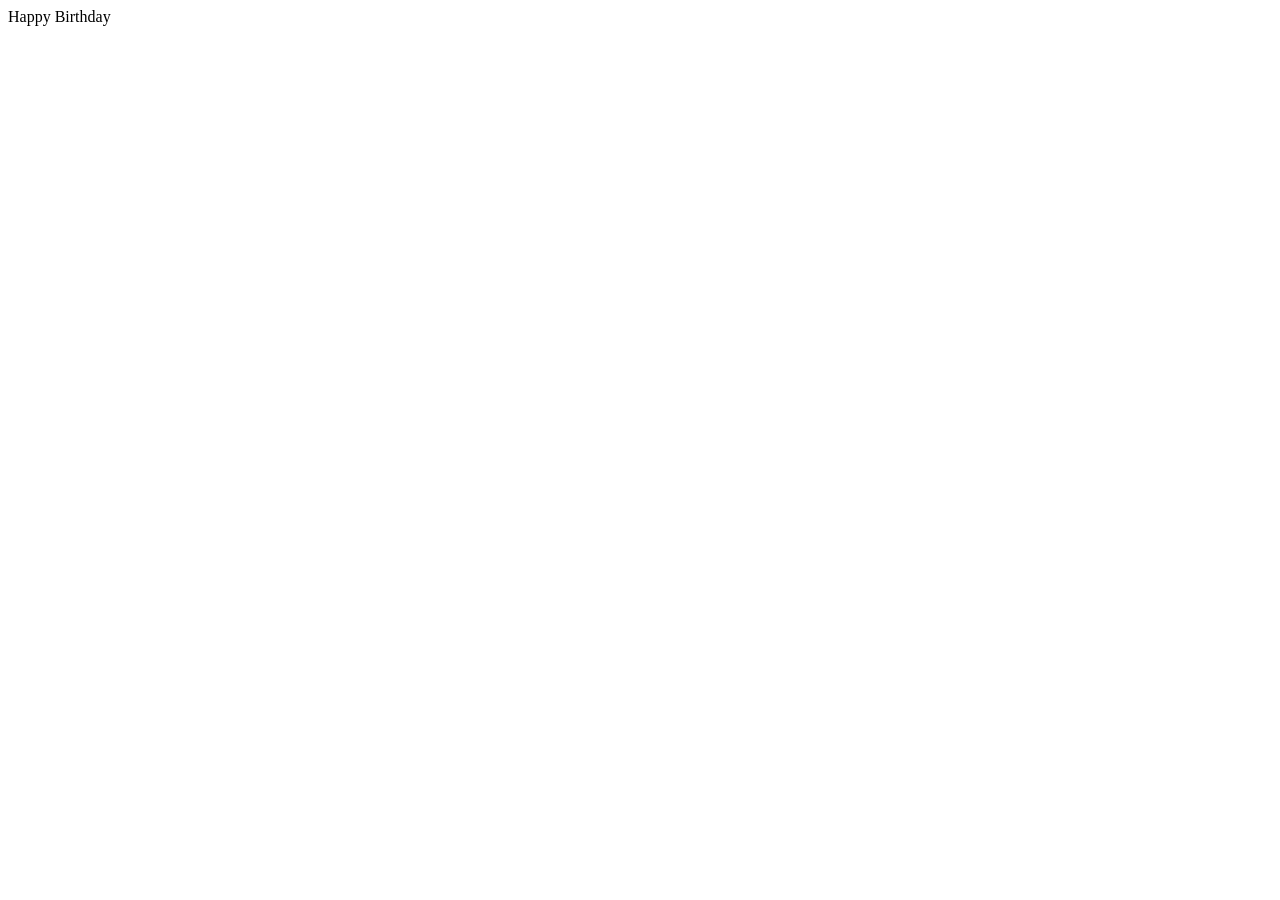
==== index.html @ f36b9b33 "stage-1: add HTML skeleton, 404 page, and empty CSS/JS stubs index.html: semantic markup with #birth" ====
<!DOCTYPE html>
<html lang="en">
  <head>
    <meta charset="UTF-8" />
    <meta name="viewport" content="width=device-width, initial-scale=1.0" />
    <title>Happy Birthday!</title>
    <link rel="stylesheet" href="css/styles.css" />
  </head>
  <body>
    <main>
      <div class="birthday-text" id="birthdayText">
        <span class="line line--happy-birthday">Happy Birthday</span>
        <span class="line line--name" id="birthdayName"></span>
      </div>
    </main>
    <script src="js/main.js"></script>
  </body>
</html>
---- css/styles.css ----
/* Happy Birthday Card — styles */
/* Stage 2 will add 3D text, layout, colours, and animation */
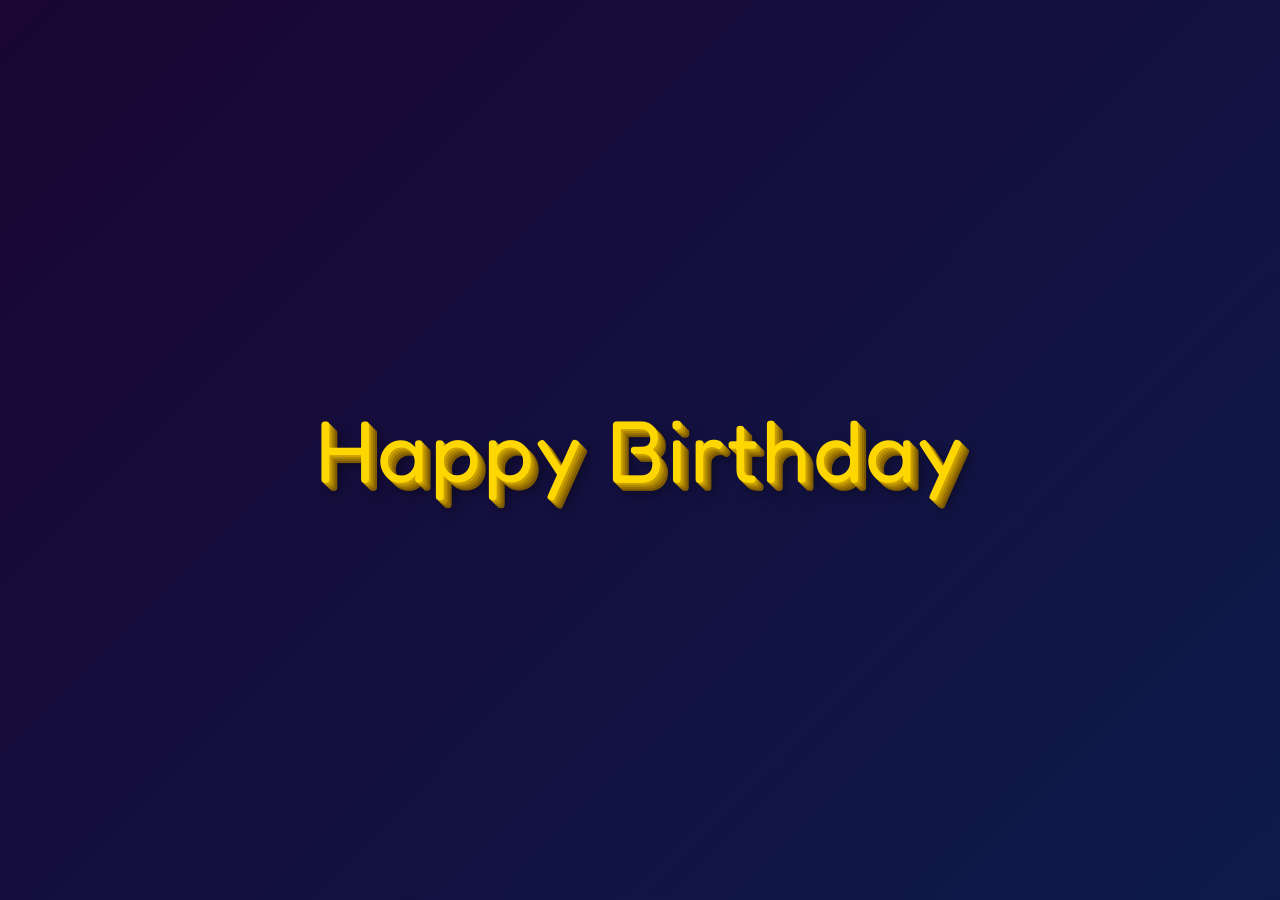
==== commit 0d794ac6: "stage-2: add 3D text styling, layout, and birthday colour palette Deep purple-to-navy gradient backg" ====
--- a/index.html
+++ b/index.html
@@ -4,6 +4,9 @@
     <meta charset="UTF-8" />
     <meta name="viewport" content="width=device-width, initial-scale=1.0" />
     <title>Happy Birthday!</title>
+    <link rel="preconnect" href="https://fonts.googleapis.com" />
+    <link rel="preconnect" href="https://fonts.gstatic.com" crossorigin />
+    <link href="https://fonts.googleapis.com/css2?family=Fredoka+One&display=swap" rel="stylesheet" />
     <link rel="stylesheet" href="css/styles.css" />
   </head>
   <body>
--- a/css/styles.css
+++ b/css/styles.css
@@ -1,2 +1,77 @@
 /* Happy Birthday Card — styles */
-/* Stage 2 will add 3D text, layout, colours, and animation */
+
+/* === Reset & base === */
+*, *::before, *::after {
+  box-sizing: border-box;
+  margin: 0;
+  padding: 0;
+}
+
+body {
+  min-height: 100vh;
+  display: flex;
+  align-items: center;
+  justify-content: center;
+  background: linear-gradient(135deg, #1a0533 0%, #0d1b4b 100%);
+  font-family: 'Fredoka One', cursive, sans-serif;
+  overflow: hidden;
+}
+
+/* === Layout === */
+main {
+  display: flex;
+  align-items: center;
+  justify-content: center;
+  width: 100%;
+  padding: 1rem;
+  /* perspective set here so 3D spin in Stage 4 has a vanishing point */
+  perspective: 900px;
+}
+
+/* === Birthday text block === */
+.birthday-text {
+  display: flex;
+  flex-direction: column;
+  align-items: center;
+  text-align: center;
+  line-height: 1.15;
+  cursor: pointer;
+  user-select: none;
+}
+
+/* === Text lines === */
+.line {
+  display: block;
+}
+
+.line--happy-birthday {
+  font-size: clamp(2rem, 7vw, 5.5rem);
+  color: #ffd700;
+  /* layered text-shadow creates the 3D extrusion effect */
+  text-shadow:
+    2px  2px 0 #c9a000,
+    4px  4px 0 #b08800,
+    6px  6px 0 #966f00,
+    8px  8px 0 #7d5900,
+    10px 10px 12px rgba(0, 0, 0, 0.5);
+  letter-spacing: 0.03em;
+}
+
+.line--name {
+  font-size: clamp(3rem, 13vw, 9rem);
+  color: #ff6ec7;
+  text-shadow:
+    2px  2px 0 #d4008f,
+    4px  4px 0 #b80079,
+    6px  6px 0 #9c0065,
+    8px  8px 0 #7f0051,
+    10px 10px 12px rgba(0, 0, 0, 0.5);
+  letter-spacing: 0.03em;
+}
+
+/* === 404 page === */
+.not-found {
+  font-size: clamp(1.5rem, 4vw, 2.5rem);
+  color: #ffd700;
+  text-align: center;
+}
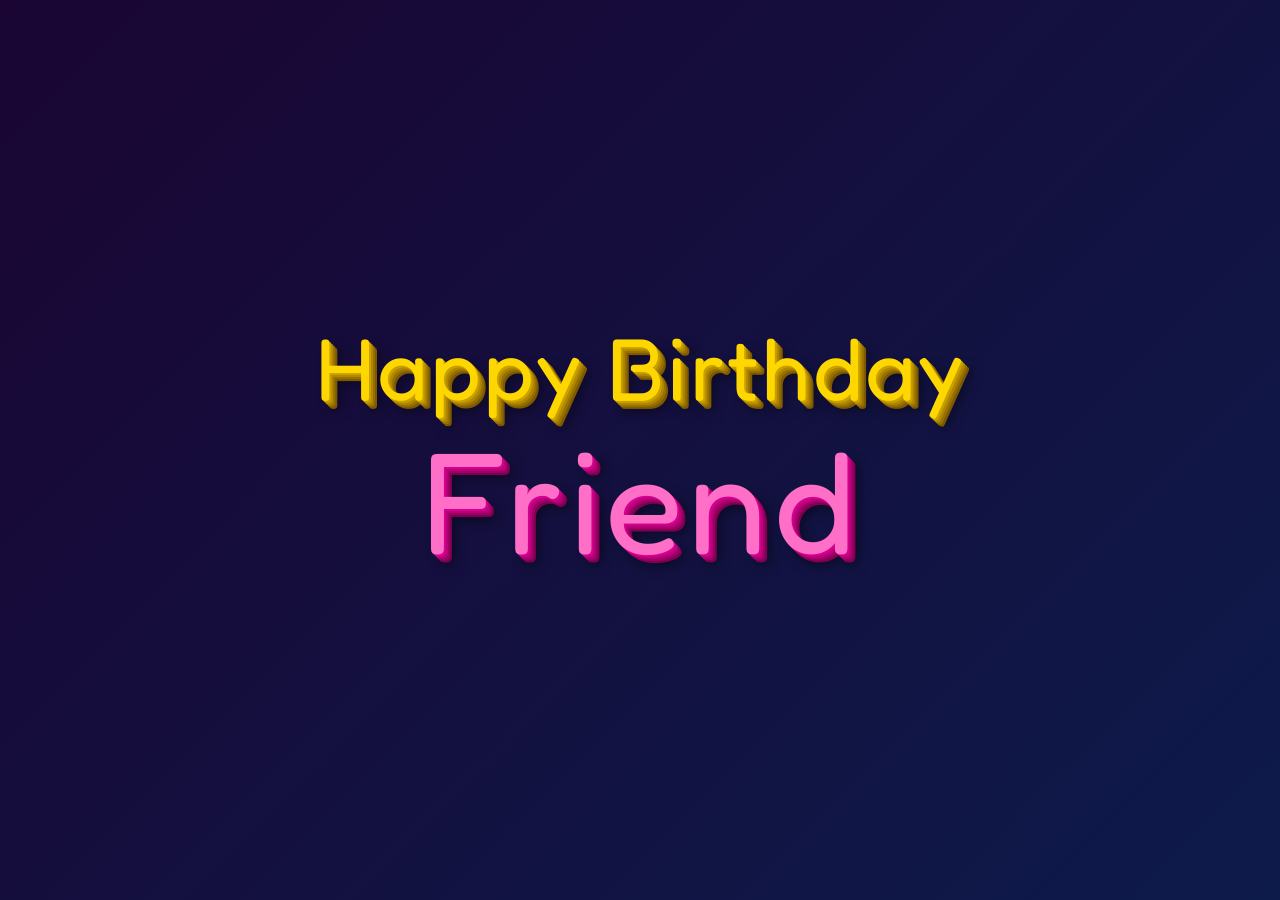
==== commit def6de91: "stage-4: add post-spin starburst and fireworks effects Starburst: conic-gradient div (gold/pink alte" ====
--- a/index.html
+++ b/index.html
@@ -12,6 +12,7 @@
   <body>
     <main>
       <div class="birthday-text" id="birthdayText">
+        <div class="starburst" aria-hidden="true"></div>
         <span class="line line--happy-birthday">Happy Birthday</span>
         <span class="line line--name" id="birthdayName"></span>
       </div>
--- a/css/styles.css
+++ b/css/styles.css
@@ -30,6 +30,7 @@
 
 /* === Birthday text block === */
 .birthday-text {
+  position: relative; /* starburst positions against this */
   display: flex;
   flex-direction: column;
   align-items: center;
@@ -69,6 +70,84 @@
   letter-spacing: 0.03em;
 }
 
+/* === Starburst === */
+.starburst {
+  position: absolute;
+  top: 50%;
+  left: 50%;
+  width: min(720px, 90vw);
+  height: min(720px, 90vw);
+  border-radius: 50%;
+  /* alternating gold and pink rays */
+  background: conic-gradient(
+    #ffd700 0deg 12deg,   transparent 12deg 24deg,
+    #ff6ec7 24deg 36deg,  transparent 36deg 48deg,
+    #ffd700 48deg 60deg,  transparent 60deg 72deg,
+    #ff6ec7 72deg 84deg,  transparent 84deg 96deg,
+    #ffd700 96deg 108deg, transparent 108deg 120deg,
+    #ff6ec7 120deg 132deg,transparent 132deg 144deg,
+    #ffd700 144deg 156deg,transparent 156deg 168deg,
+    #ff6ec7 168deg 180deg,transparent 180deg 192deg,
+    #ffd700 192deg 204deg,transparent 204deg 216deg,
+    #ff6ec7 216deg 228deg,transparent 228deg 240deg,
+    #ffd700 240deg 252deg,transparent 252deg 264deg,
+    #ff6ec7 264deg 276deg,transparent 276deg 288deg,
+    #ffd700 288deg 300deg,transparent 300deg 312deg,
+    #ff6ec7 312deg 324deg,transparent 324deg 336deg,
+    #ffd700 336deg 348deg,transparent 348deg 360deg
+  );
+  transform: translate(-50%, -50%) scale(0) rotate(0deg);
+  opacity: 0;
+  pointer-events: none;
+  z-index: -1;
+}
+
+.birthday-text.show-effects .starburst {
+  animation: burst-appear 1s ease-out forwards;
+}
+
+@keyframes burst-appear {
+  0%   { transform: translate(-50%, -50%) scale(0)   rotate(0deg);  opacity: 1; }
+  50%  { transform: translate(-50%, -50%) scale(1.1) rotate(18deg); opacity: 0.85; }
+  100% { transform: translate(-50%, -50%) scale(1.5) rotate(30deg); opacity: 0; }
+}
+
+/* === Fireworks === */
+.firework {
+  position: fixed;
+  pointer-events: none;
+  z-index: 100;
+}
+
+.firework__particle {
+  position: absolute;
+  width: 8px;
+  height: 8px;
+  border-radius: 50%;
+  animation: particle-fly 1s ease-out forwards;
+}
+
+@keyframes particle-fly {
+  0%   {
+    transform: translate(-50%, -50%) rotate(var(--angle)) translateX(0);
+    opacity: 1;
+  }
+  100% {
+    transform: translate(-50%, -50%) rotate(var(--angle)) translateX(var(--distance));
+    opacity: 0;
+  }
+}
+
+/* === Spin animation === */
+@keyframes spin3d {
+  from { transform: rotateY(0deg); }
+  to   { transform: rotateY(360deg); }
+}
+
+.birthday-text.is-spinning {
+  animation: spin3d 0.8s cubic-bezier(0.4, 0, 0.2, 1);
+}
+
 /* === 404 page === */
 .not-found {
   font-size: clamp(1.5rem, 4vw, 2.5rem);
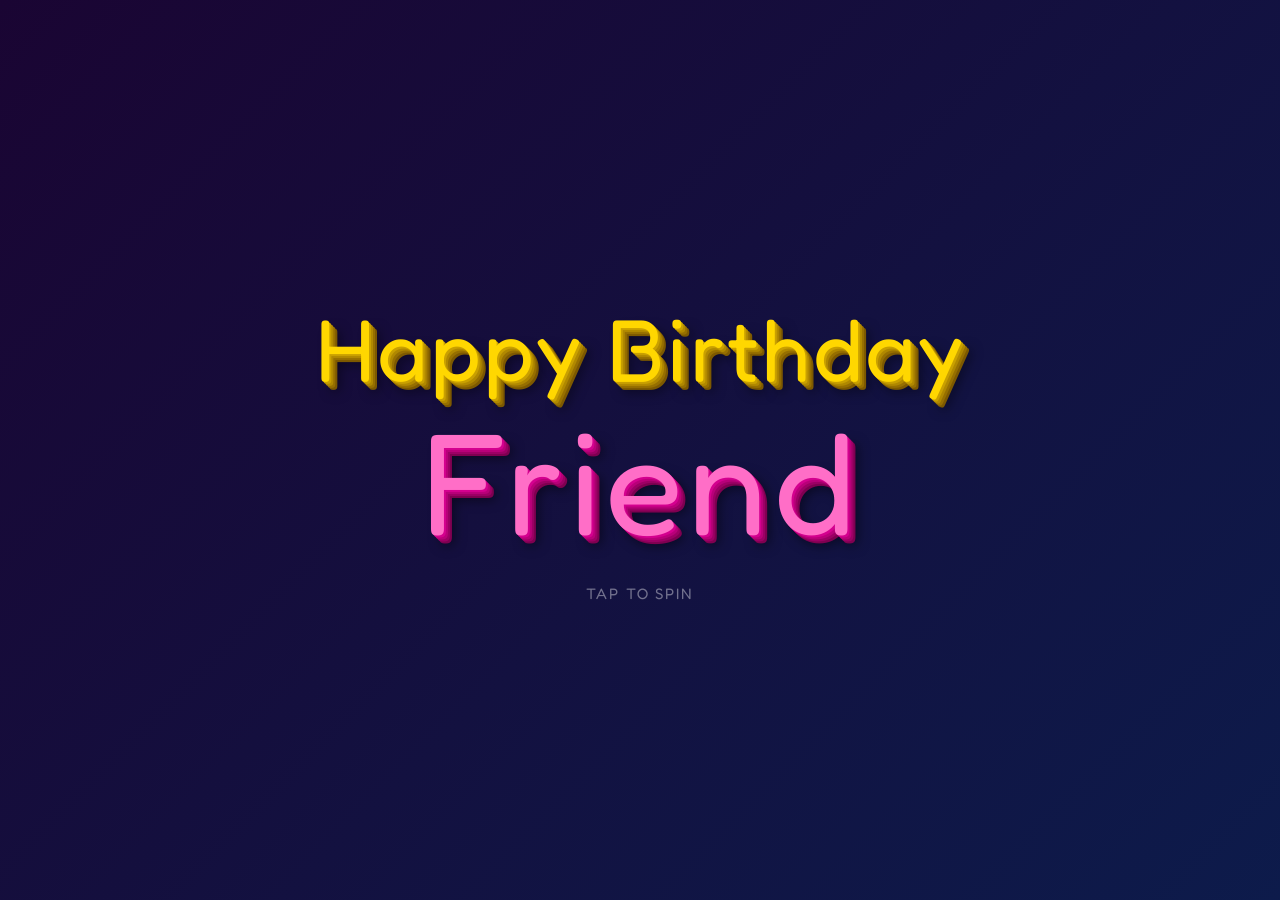
==== commit af2f08e3: "stage-5: polish — reduced motion, dynamic title, tap hint, meta description prefers-reduced-motion: " ====
--- a/index.html
+++ b/index.html
@@ -4,6 +4,7 @@
     <meta charset="UTF-8" />
     <meta name="viewport" content="width=device-width, initial-scale=1.0" />
     <title>Happy Birthday!</title>
+    <meta name="description" content="A personalised birthday wish. Pass ?name= in the URL to customise." />
     <link rel="preconnect" href="https://fonts.googleapis.com" />
     <link rel="preconnect" href="https://fonts.gstatic.com" crossorigin />
     <link href="https://fonts.googleapis.com/css2?family=Fredoka+One&display=swap" rel="stylesheet" />
@@ -15,6 +16,7 @@
         <div class="starburst" aria-hidden="true"></div>
         <span class="line line--happy-birthday">Happy Birthday</span>
         <span class="line line--name" id="birthdayName"></span>
+        <p class="click-hint" id="clickHint">tap to spin</p>
       </div>
     </main>
     <script src="js/main.js"></script>
--- a/css/styles.css
+++ b/css/styles.css
@@ -148,6 +148,36 @@
   animation: spin3d 0.8s cubic-bezier(0.4, 0, 0.2, 1);
 }
 
+/* === Click hint === */
+.click-hint {
+  font-size: clamp(0.7rem, 2.5vw, 0.95rem);
+  color: rgba(255, 255, 255, 0.4);
+  margin-top: 1.25rem;
+  letter-spacing: 0.12em;
+  text-transform: uppercase;
+  transition: opacity 0.5s ease;
+}
+
+.click-hint.is-hidden {
+  opacity: 0;
+  pointer-events: none;
+}
+
+/* === Reduced motion === */
+/* Respect the OS-level "reduce motion" preference. Skip all animations
+   and show a simple colour flash on click instead. */
+@media (prefers-reduced-motion: reduce) {
+  .birthday-text.is-spinning {
+    animation: none;
+  }
+  .birthday-text.show-effects .starburst {
+    animation: none;
+  }
+  .firework__particle {
+    animation: none;
+  }
+}
+
 /* === 404 page === */
 .not-found {
   font-size: clamp(1.5rem, 4vw, 2.5rem);
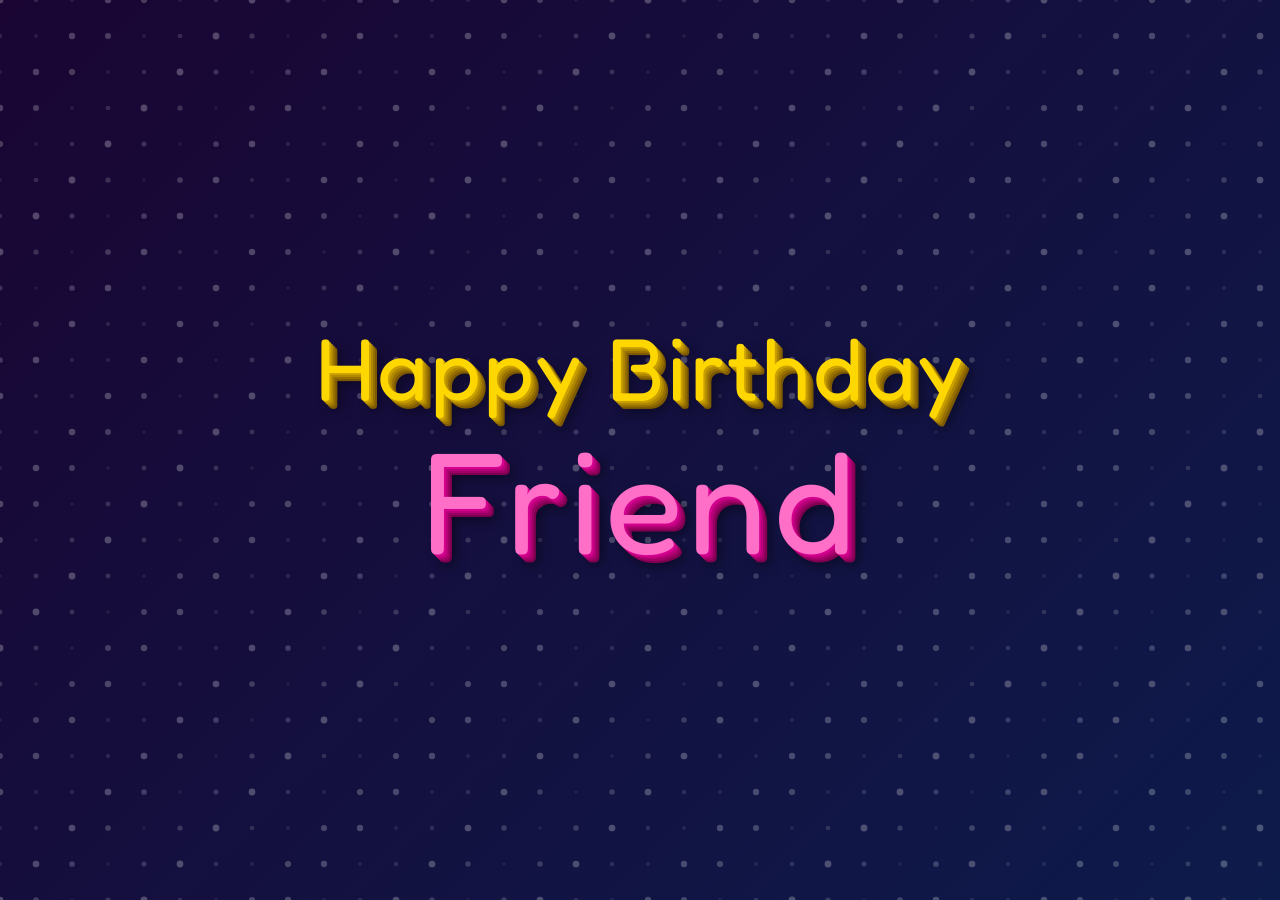
==== commit 4bf59834: "feat: add animated SVG dot pattern background Adds js/dot-pattern.js, which injects a full-viewport " ====
--- a/index.html
+++ b/index.html
@@ -4,7 +4,6 @@
     <meta charset="UTF-8" />
     <meta name="viewport" content="width=device-width, initial-scale=1.0" />
     <title>Happy Birthday!</title>
-    <meta name="description" content="A personalised birthday wish. Pass ?name= in the URL to customise." />
     <link rel="preconnect" href="https://fonts.googleapis.com" />
     <link rel="preconnect" href="https://fonts.gstatic.com" crossorigin />
     <link href="https://fonts.googleapis.com/css2?family=Fredoka+One&display=swap" rel="stylesheet" />
@@ -13,12 +12,11 @@
   <body>
     <main>
       <div class="birthday-text" id="birthdayText">
-        <div class="starburst" aria-hidden="true"></div>
         <span class="line line--happy-birthday">Happy Birthday</span>
         <span class="line line--name" id="birthdayName"></span>
-        <p class="click-hint" id="clickHint">tap to spin</p>
       </div>
     </main>
+    <script src="js/dot-pattern.js"></script>
     <script src="js/main.js"></script>
   </body>
 </html>
--- a/css/styles.css
+++ b/css/styles.css
@@ -17,6 +17,16 @@
   overflow: hidden;
 }
 
+/* === Animated dot background === */
+.dot-bg {
+  position: fixed;
+  inset: 0;
+  width: 100%;
+  height: 100%;
+  pointer-events: none;
+  z-index: 0;
+}
+
 /* === Layout === */
 main {
   display: flex;
@@ -26,11 +36,12 @@
   padding: 1rem;
   /* perspective set here so 3D spin in Stage 4 has a vanishing point */
   perspective: 900px;
+  position: relative;
+  z-index: 1;
 }
 
 /* === Birthday text block === */
 .birthday-text {
-  position: relative; /* starburst positions against this */
   display: flex;
   flex-direction: column;
   align-items: center;
@@ -70,114 +81,6 @@
   letter-spacing: 0.03em;
 }
 
-/* === Starburst === */
-.starburst {
-  position: absolute;
-  top: 50%;
-  left: 50%;
-  width: min(720px, 90vw);
-  height: min(720px, 90vw);
-  border-radius: 50%;
-  /* alternating gold and pink rays */
-  background: conic-gradient(
-    #ffd700 0deg 12deg,   transparent 12deg 24deg,
-    #ff6ec7 24deg 36deg,  transparent 36deg 48deg,
-    #ffd700 48deg 60deg,  transparent 60deg 72deg,
-    #ff6ec7 72deg 84deg,  transparent 84deg 96deg,
-    #ffd700 96deg 108deg, transparent 108deg 120deg,
-    #ff6ec7 120deg 132deg,transparent 132deg 144deg,
-    #ffd700 144deg 156deg,transparent 156deg 168deg,
-    #ff6ec7 168deg 180deg,transparent 180deg 192deg,
-    #ffd700 192deg 204deg,transparent 204deg 216deg,
-    #ff6ec7 216deg 228deg,transparent 228deg 240deg,
-    #ffd700 240deg 252deg,transparent 252deg 264deg,
-    #ff6ec7 264deg 276deg,transparent 276deg 288deg,
-    #ffd700 288deg 300deg,transparent 300deg 312deg,
-    #ff6ec7 312deg 324deg,transparent 324deg 336deg,
-    #ffd700 336deg 348deg,transparent 348deg 360deg
-  );
-  transform: translate(-50%, -50%) scale(0) rotate(0deg);
-  opacity: 0;
-  pointer-events: none;
-  z-index: -1;
-}
-
-.birthday-text.show-effects .starburst {
-  animation: burst-appear 1s ease-out forwards;
-}
-
-@keyframes burst-appear {
-  0%   { transform: translate(-50%, -50%) scale(0)   rotate(0deg);  opacity: 1; }
-  50%  { transform: translate(-50%, -50%) scale(1.1) rotate(18deg); opacity: 0.85; }
-  100% { transform: translate(-50%, -50%) scale(1.5) rotate(30deg); opacity: 0; }
-}
-
-/* === Fireworks === */
-.firework {
-  position: fixed;
-  pointer-events: none;
-  z-index: 100;
-}
-
-.firework__particle {
-  position: absolute;
-  width: 8px;
-  height: 8px;
-  border-radius: 50%;
-  animation: particle-fly 1s ease-out forwards;
-}
-
-@keyframes particle-fly {
-  0%   {
-    transform: translate(-50%, -50%) rotate(var(--angle)) translateX(0);
-    opacity: 1;
-  }
-  100% {
-    transform: translate(-50%, -50%) rotate(var(--angle)) translateX(var(--distance));
-    opacity: 0;
-  }
-}
-
-/* === Spin animation === */
-@keyframes spin3d {
-  from { transform: rotateY(0deg); }
-  to   { transform: rotateY(360deg); }
-}
-
-.birthday-text.is-spinning {
-  animation: spin3d 0.8s cubic-bezier(0.4, 0, 0.2, 1);
-}
-
-/* === Click hint === */
-.click-hint {
-  font-size: clamp(0.7rem, 2.5vw, 0.95rem);
-  color: rgba(255, 255, 255, 0.4);
-  margin-top: 1.25rem;
-  letter-spacing: 0.12em;
-  text-transform: uppercase;
-  transition: opacity 0.5s ease;
-}
-
-.click-hint.is-hidden {
-  opacity: 0;
-  pointer-events: none;
-}
-
-/* === Reduced motion === */
-/* Respect the OS-level "reduce motion" preference. Skip all animations
-   and show a simple colour flash on click instead. */
-@media (prefers-reduced-motion: reduce) {
-  .birthday-text.is-spinning {
-    animation: none;
-  }
-  .birthday-text.show-effects .starburst {
-    animation: none;
-  }
-  .firework__particle {
-    animation: none;
-  }
-}
-
 /* === 404 page === */
 .not-found {
   font-size: clamp(1.5rem, 4vw, 2.5rem);
